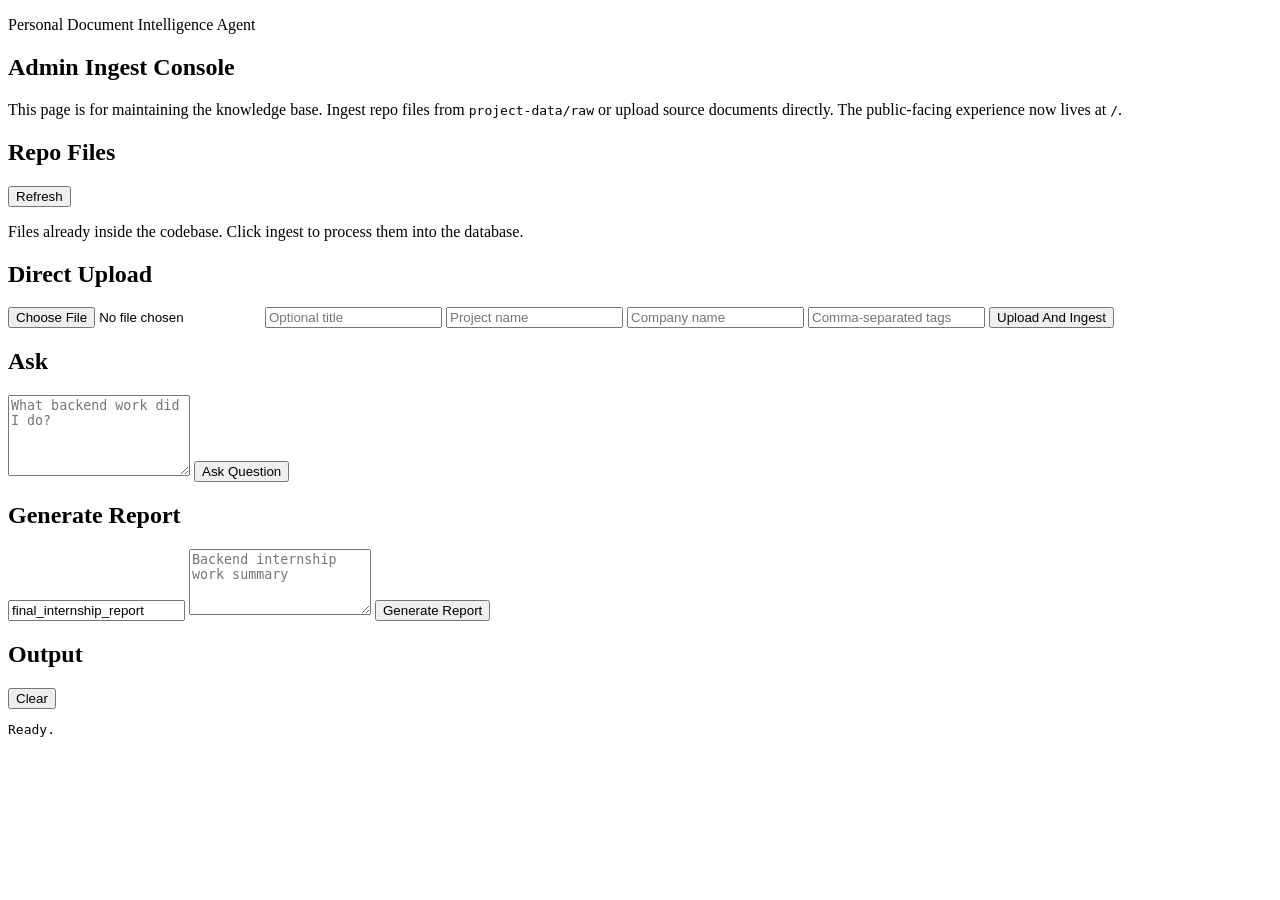
==== app/static/admin/index.html @ dde9dbfe "Refactor project structure and enhance admin interface - Removed old styles and scripts from app/sta" ====
<!DOCTYPE html>
<html lang="en">
<head>
  <meta charset="UTF-8" />
  <meta name="viewport" content="width=device-width, initial-scale=1.0" />
  <title>Personal Document Agent</title>
  <link rel="stylesheet" href="/static/admin/styles.css?v=1" />
</head>
<body>
  <main class="shell">
    <section class="hero">
      <p class="eyebrow">Personal Document Intelligence Agent</p>
      <h1>Admin Ingest Console</h1>
      <p class="lede">
        This page is for maintaining the knowledge base. Ingest repo files from <code>project-data/raw</code>
        or upload source documents directly. The public-facing experience now lives at <code>/</code>.
      </p>
    </section>

    <section class="grid">
      <article class="panel">
        <div class="panel-head">
          <h2>Repo Files</h2>
          <button id="refresh-files" class="ghost">Refresh</button>
        </div>
        <p class="muted">Files already inside the codebase. Click ingest to process them into the database.</p>
        <div id="repo-files" class="stack"></div>
      </article>

      <article class="panel">
        <h2>Direct Upload</h2>
        <form id="upload-form" class="stack">
          <input type="file" id="upload-file" name="file" required />
          <input type="text" id="upload-title" name="title" placeholder="Optional title" />
          <input type="text" id="upload-project" name="project_name" placeholder="Project name" />
          <input type="text" id="upload-company" name="company_name" placeholder="Company name" />
          <input type="text" id="upload-tags" name="tags" placeholder="Comma-separated tags" />
          <button type="submit">Upload And Ingest</button>
        </form>
      </article>

      <article class="panel">
        <h2>Ask</h2>
        <form id="ask-form" class="stack">
          <textarea id="question" rows="5" placeholder="What backend work did I do?" required></textarea>
          <button type="submit">Ask Question</button>
        </form>
      </article>

      <article class="panel">
        <h2>Generate Report</h2>
        <form id="report-form" class="stack">
          <input type="text" id="report-type" value="final_internship_report" required />
          <textarea id="report-topic" rows="4" placeholder="Backend internship work summary" required></textarea>
          <button type="submit">Generate Report</button>
        </form>
      </article>
    </section>

    <section class="panel output-panel">
      <div class="panel-head">
        <h2>Output</h2>
        <button id="clear-output" class="ghost">Clear</button>
      </div>
      <pre id="output">Ready.</pre>
    </section>
  </main>

  <script src="/static/admin/app.js?v=1"></script>
</body>
</html>
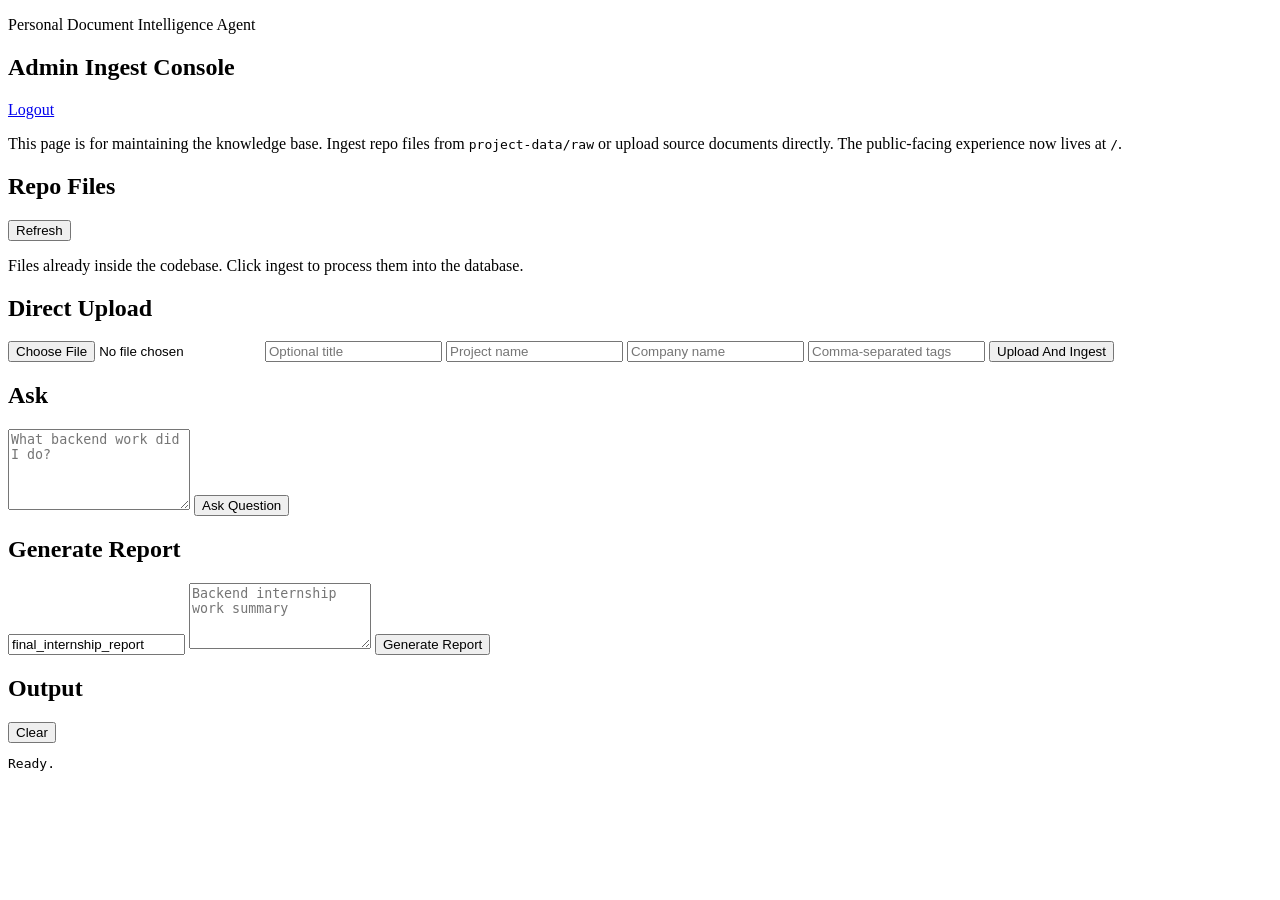
==== commit 1a1ad8fe: "Implement admin authentication and session management features" ====
--- a/app/static/admin/index.html
+++ b/app/static/admin/index.html
@@ -10,7 +10,10 @@
   <main class="shell">
     <section class="hero">
       <p class="eyebrow">Personal Document Intelligence Agent</p>
-      <h1>Admin Ingest Console</h1>
+      <div class="panel-head">
+        <h1>Admin Ingest Console</h1>
+        <a href="/admin/logout" class="ghost">Logout</a>
+      </div>
       <p class="lede">
         This page is for maintaining the knowledge base. Ingest repo files from <code>project-data/raw</code>
         or upload source documents directly. The public-facing experience now lives at <code>/</code>.
@@ -66,6 +69,6 @@
     </section>
   </main>
 
-  <script src="/static/admin/app.js?v=1"></script>
+  <script src="/static/admin/app.js?v=2"></script>
 </body>
 </html>
